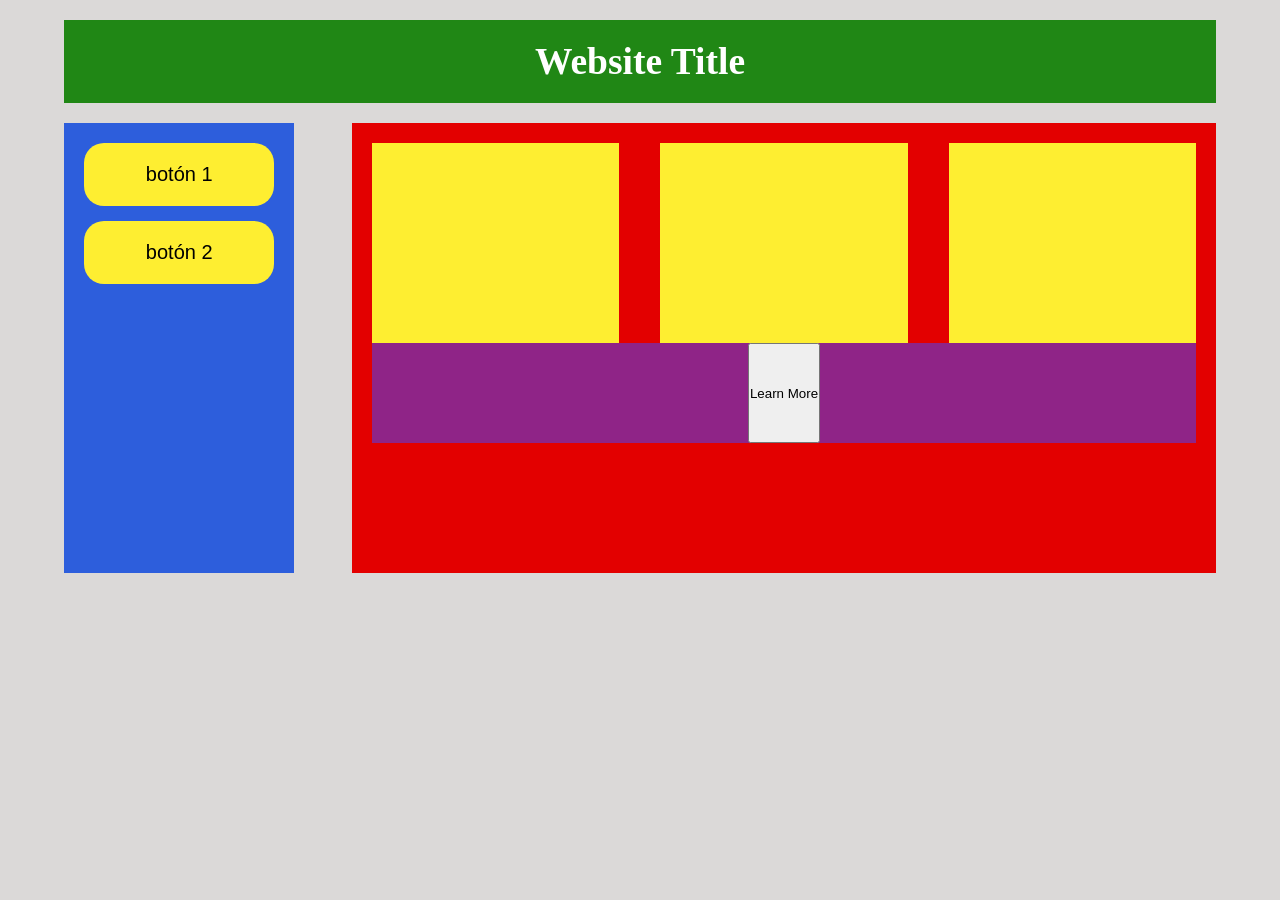
==== 01_repaso_html_css/index.html @ ff94f2cb "." ====
<!DOCTYPE html>
<html lang="es">

<head>
    <meta charset="UTF-8">
    <meta name="viewport" content="width=device-width, initial-scale=1.0">
    <link rel="stylesheet" href="static/css/style.css">
    <title>Website</title>
</head>

<body>
    <main>
        <nav>
            <h1>Website Title</h1>
        </nav>

        <section>
            <aside>
                <button>botón 1</button>
                <button>botón 2</button>
            </aside>
            <div class="tarjeta">
                <div class="row">
                    <div class="card"></div>
                    <div class="card"></div>
                    <div class="card"></div>
                </div>
                <div class="row">
                    <div class="tarjetaMorada">
                        <button>Learn More</button>
                    </div>
                </div>
            </div>
        </section>
    </main>

</body>

</html>
---- 01_repaso_html_css/static/css/style.css ----
* {
    box-sizing: border-box;
    margin: 0 ; 
    padding: 0;
}

body {
    background-color: #DBD9D8;
}

main {
    width: 90%;
    margin: 0 auto ;
    
}

nav {
    background-color: #208715;
    margin: 20px 0;
    color: #fff;
    padding: 20px;
    text-align: center;
    font-size: 25px;
}

section {
    display: flex;
    justify-content: space-between;
}

aside {
    width: 20%;
    background-color: #2D5EDC;
    padding: 20px;
    height: 450px;
}

aside button {
    background-color: #FEEE31;
    border-radius: 20px;
    width: 100%;
    border: none;
    padding: 20px;
    margin-bottom: 15px;
    font-size: 20px;
}

.tarjeta {
    background-color: #E30000;
    width: 75%;
    padding: 20px;
}

.row {
    display: flex;
    justify-content: space-between;
}

.card {
    background-color: #FEEE31;
    width: 30%;
    height: 200px;
}

.tarjetaMorada {
    width: 100%;
    background-color: #8F2487;
    height: 100px;
    display: flex;
    justify-content: center;
    
}
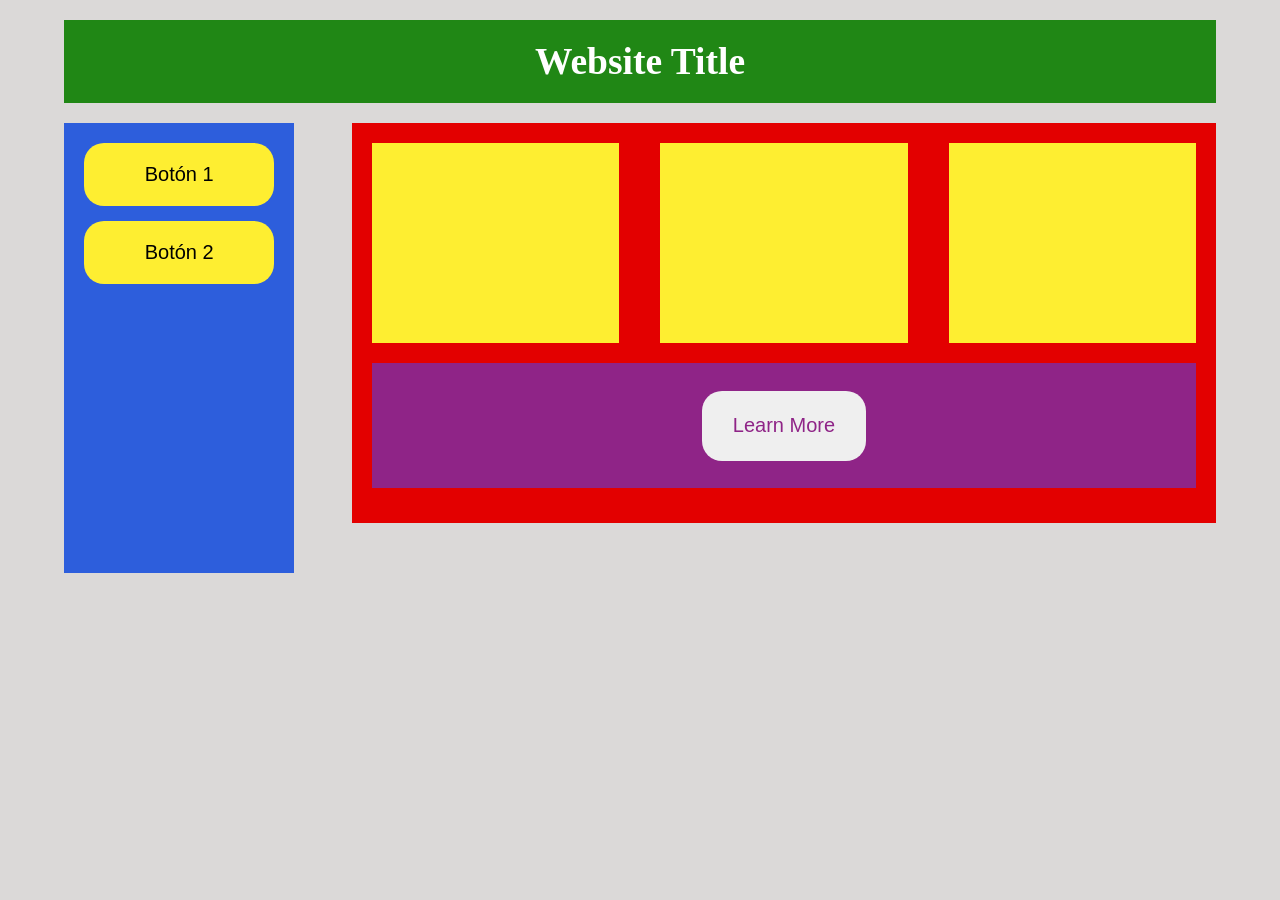
==== commit 4ec2ac91: "." ====
--- a/01_repaso_html_css/index.html
+++ b/01_repaso_html_css/index.html
@@ -16,8 +16,8 @@
 
         <section>
             <aside>
-                <button>botón 1</button>
-                <button>botón 2</button>
+                <button>Botón 1</button>
+                <button>Botón 2</button>
             </aside>
             <div class="tarjeta">
                 <div class="row">
@@ -33,6 +33,7 @@
             </div>
         </section>
     </main>
+    <footer></footer>
 
 </body>
 
--- a/01_repaso_html_css/static/css/style.css
+++ b/01_repaso_html_css/static/css/style.css
@@ -49,6 +49,7 @@
     background-color: #E30000;
     width: 75%;
     padding: 20px;
+    height: 400px;
 }
 
 .row {
@@ -65,8 +66,18 @@
 .tarjetaMorada {
     width: 100%;
     background-color: #8F2487;
-    height: 100px;
+    height: 125px;
     display: flex;
     justify-content: center;
-    
-}+    align-items: center;
+    margin-top: 20px;
+}
+
+.tarjetaMorada button {
+    border: none;
+    border-radius: 20px;
+    height: 70px;
+    color: #8F2487;
+    font-size: 20px;
+    width: 20%;
+} 
